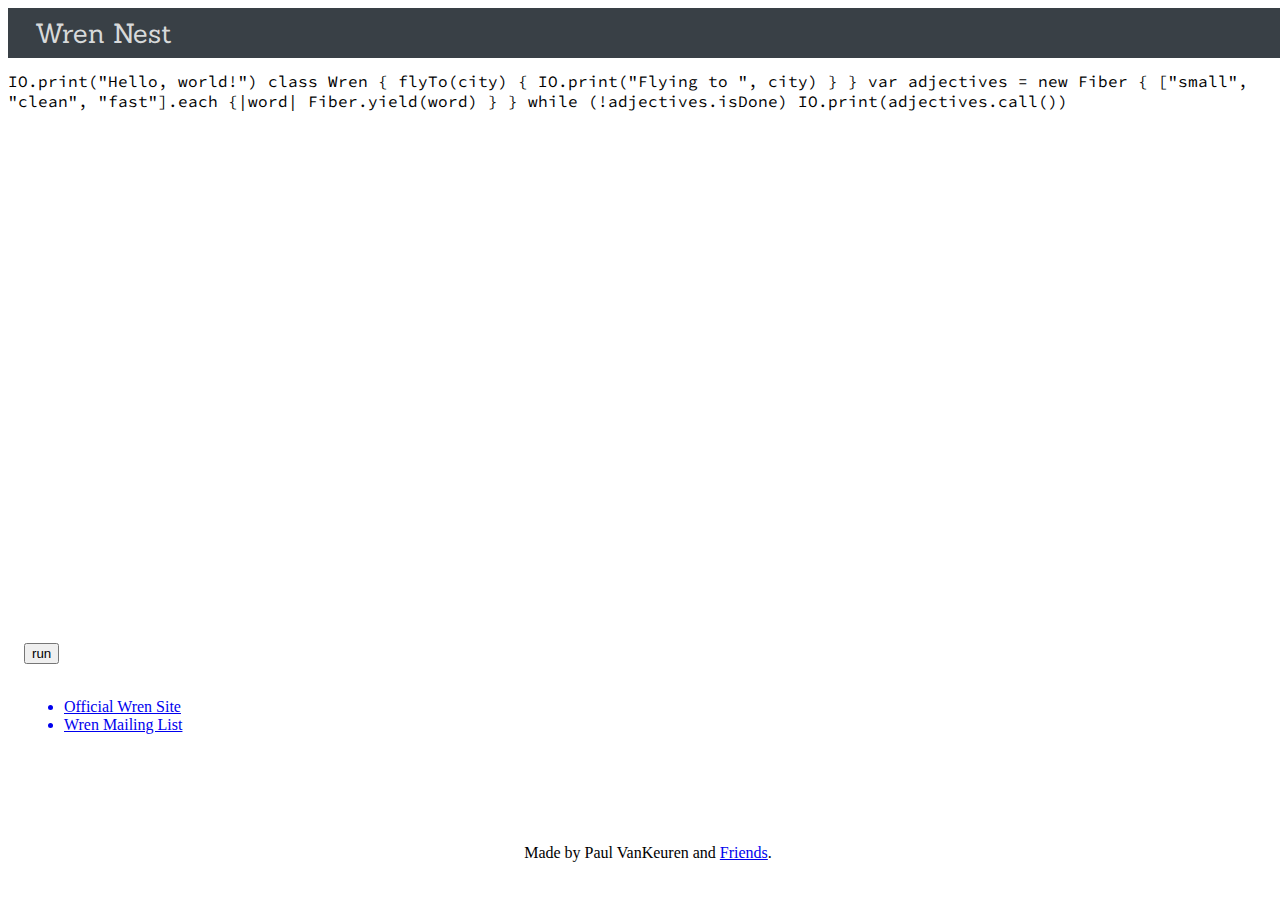
==== index.html @ aca532b4 "added links to important things" ====
<!DOCTYPE html>
<html lang="en">
<head>

  <!-- Basic Page Needs
  –––––––––––––––––––––––––––––––––––––––––––––––––– -->
  <meta charset="utf-8">
  <title>the Wren nest</title>
  <meta name="description" content="a place to run wren code">
  <meta name="author" content="Paul VanKeuren">

  <!-- Mobile Specific Metas
  –––––––––––––––––––––––––––––––––––––––––––––––––– -->
  <meta name="viewport" content="width=device-width, initial-scale=1">

  <!-- FONT
  –––––––––––––––––––––––––––––––––––––––––––––––––– -->
  <link href="//fonts.googleapis.com/css?family=Raleway:400,300,600" rel="stylesheet" type="text/css">
  <link href='http://fonts.googleapis.com/css?family=Sanchez|Source+Code+Pro' rel='stylesheet' type='text/css'>

  <!-- CSS
  –––––––––––––––––––––––––––––––––––––––––––––––––– -->
  <link rel="stylesheet" href="css/normalize.css">
  <link rel="stylesheet" href="css/skeleton.css">
  <link rel="stylesheet" href="css/style.css">


  <!-- Favicon
  –––––––––––––––––––––––––––––––––––––––––––––––––– -->
  <link rel="icon" type="image/png" href="images/favicon.png">

</head>
<body>

  <!-- Primary Page Layout
  –––––––––––––––––––––––––––––––––––––––––––––––––– -->
  <header>
    <div class="container">
      Wren Nest
    </div>
  </header>
  <div class="container">
    <div class="row">

      <div class="nine columns" id="editor-parent">

        <div id="editor">IO.print("Hello, world!")

class Wren {
  flyTo(city) {
    IO.print("Flying to ", city)
  }
}

var adjectives = new Fiber {
  ["small", "clean", "fast"].each {|word| Fiber.yield(word) }
}

while (!adjectives.isDone) IO.print(adjectives.call())</div>

      <div id="console"></div>

      </div>

      <div class="three columns" id="toolbar">
        <button id="run">run</button>
        <br>
        <br>
        <ul>
        <a href="http://munificent.github.io/wren/">
          <li>Official Wren Site</li>
        </a>
        <a href="https://groups.google.com/forum/#!forum/wren-lang">
          <li>Wren Mailing List</li>
        </a>
        <br>
        </ul>
      </div>

    </div>
    <div id="footer" class="row">Made by Paul VanKeuren and <a href="https://github.com/ppvk/wren-nest">Friends</a>.</div>
  </div>


<!-- End Document
  –––––––––––––––––––––––––––––––––––––––––––––––––– -->

  <script src="js/ace.js" type="text/javascript" charset="utf-8"></script>
  <script src="js/wren.js" type="text/javascript" charset="utf-8"></script>
  <script>
      // I'm a dart developer, not a JavaScript developer. :/

      var editor = ace.edit("editor");
      editor.setTheme("ace/theme/katzenmilch");
      editor.getSession().setMode("ace/mode/dart");

      var aceConsole = ace.edit("console");
      aceConsole.setTheme("ace/theme/katzenmilch");
      aceConsole.setReadOnly(true);
      aceConsole.setShowPrintMargin(false);
      aceConsole.setHighlightActiveLine(false);
      aceConsole.renderer.setShowGutter(false);

      var console = {};
      console.log = function(text) {
        aceConsole.setValue( aceConsole.getValue() + '' + text + '\n');
        aceConsole.clearSelection();
      }

      document.querySelector('#run').onclick = function() {
        newVM();
        aceConsole.setValue('');
        interpret("wren-nest", editor.getValue());
        freeVM();
      }
  </script>
</body>
</html>
---- css/style.css ----
body, html {
  height:100vh;
  width:100vw;
  padding:none;
  margin:none;

}

header {
  position:relative;
  height:50px;
  line-height:50px;
  background: rgb(57, 64, 70);
  color: rgb(215, 217,218);
  padding-left:1em;
  font-size: 20pt;
  font-family: "Sanchez",helvetica,arial,sans-serif;
  margin-bottom:0.5em;
}
#footer {
  margin-top:60px;
  text-align: center;
}

#editor-parent {
  display:block;
  position:relative;
}
#editor {
  display:block;
  border-radius: 5px;
  width:100%;
  height:400px;
  font-family: 'Source Code Pro';
  margin-bottom:1em;
  resize:vertical;
}
#console {
  display:block;
  border-radius: 5px;
  height:140px;
  font-family: 'Source Code Pro';
  resize:vertical;
}


#toolbar {
  background: rgb(57,​ 64,​ 70);
  color: rgb(215,​ 217,​ 218);
  padding:1em;
}
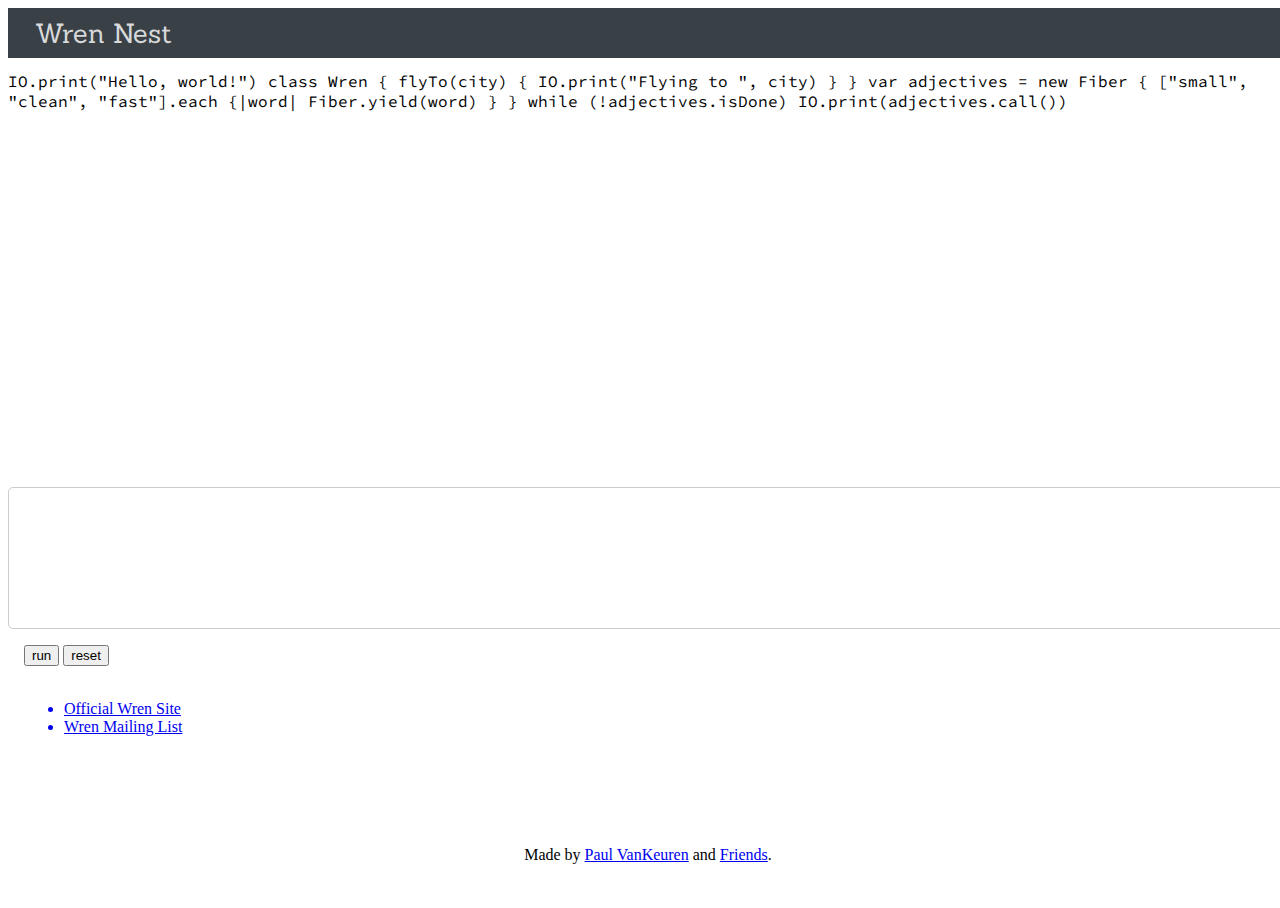
==== commit 0f46fafe: "starting on the gist feature, added a reset button so you can run multiple scripts on a single wren " ====
--- a/index.html
+++ b/index.html
@@ -22,7 +22,7 @@
   –––––––––––––––––––––––––––––––––––––––––––––––––– -->
   <link rel="stylesheet" href="css/normalize.css">
   <link rel="stylesheet" href="css/skeleton.css">
-  <link rel="stylesheet" href="css/style.css">
+  <link rel="stylesheet" href="style.css">
 
 
   <!-- Favicon
@@ -44,6 +44,9 @@
 
       <div class="nine columns" id="editor-parent">
 
+        <label for="url"></label>
+        <input class="u-full-width" placeholder="Gist" id="url" type="email" hidden>
+
         <div id="editor">IO.print("Hello, world!")
 
 class Wren {
@@ -63,9 +66,11 @@
       </div>
 
       <div class="three columns" id="toolbar">
-        <button id="run">run</button>
+        <button class="u-full-width" id="run">run</button>
+        <button class="u-full-width" id="reset">reset</button>
         <br>
         <br>
+
         <ul>
         <a href="http://munificent.github.io/wren/">
           <li>Official Wren Site</li>
@@ -75,44 +80,20 @@
         </a>
         <br>
         </ul>
+
       </div>
 
     </div>
-    <div id="footer" class="row">Made by Paul VanKeuren and <a href="https://github.com/ppvk/wren-nest">Friends</a>.</div>
+    <div id="footer" class="row">Made by <a href="http://ppvk.github.io/">Paul VanKeuren</a> and <a href="https://github.com/ppvk/wren-nest">Friends</a>.</div>
   </div>
 
+<!-- Scripts
+  –––––––––––––––––––––––––––––––––––––––––––––––––– -->
+  <script src="js/wren.js" type="text/javascript" charset="utf-8"></script>
+  <script src="js/ace.js" type="text/javascript" charset="utf-8" async></script>
+  <script src="main.js" type="text/javascript" charset="utf-8" async></script>
 
 <!-- End Document
-  –––––––––––––––––––––––––––––––––––––––––––––––––– -->
-
-  <script src="js/ace.js" type="text/javascript" charset="utf-8"></script>
-  <script src="js/wren.js" type="text/javascript" charset="utf-8"></script>
-  <script>
-      // I'm a dart developer, not a JavaScript developer. :/
-
-      var editor = ace.edit("editor");
-      editor.setTheme("ace/theme/katzenmilch");
-      editor.getSession().setMode("ace/mode/dart");
-
-      var aceConsole = ace.edit("console");
-      aceConsole.setTheme("ace/theme/katzenmilch");
-      aceConsole.setReadOnly(true);
-      aceConsole.setShowPrintMargin(false);
-      aceConsole.setHighlightActiveLine(false);
-      aceConsole.renderer.setShowGutter(false);
-
-      var console = {};
-      console.log = function(text) {
-        aceConsole.setValue( aceConsole.getValue() + '' + text + '\n');
-        aceConsole.clearSelection();
-      }
-
-      document.querySelector('#run').onclick = function() {
-        newVM();
-        aceConsole.setValue('');
-        interpret("wren-nest", editor.getValue());
-        freeVM();
-      }
-  </script>
+    –––––––––––––––––––––––––––––––––––––––––––––––––– -->
 </body>
 </html>
--- a/style.css
+++ b/style.css
@@ -0,0 +1,52 @@
+body, html {
+  height:100vh;
+  width:100vw;
+  padding:none;
+  margin:none;
+
+}
+
+header {
+  position:relative;
+  height:50px;
+  line-height:50px;
+  background: rgb(57, 64, 70);
+  color: rgb(215, 217,218);
+  padding-left:1em;
+  font-size: 20pt;
+  font-family: "Sanchez",helvetica,arial,sans-serif;
+  margin-bottom:0.5em;
+}
+#footer {
+  margin-top:60px;
+  text-align: center;
+}
+
+#editor-parent {
+  display:block;
+  position:relative;
+}
+#editor {
+  display:block;
+  border-radius: 5px;
+  width:100%;
+  height:400px;
+  font-family: 'Source Code Pro';
+  margin-bottom:1em;
+  resize:vertical;
+}
+#console {
+  display:block;
+  border-radius: 5px;
+  height:140px;
+  font-family: 'Source Code Pro';
+  resize:vertical;
+  border:solid 1px rgba(0,0,0,0.2);
+}
+
+
+#toolbar {
+  background: rgb(57,​ 64,​ 70);
+  color: rgb(215,​ 217,​ 218);
+  padding:1em;
+}
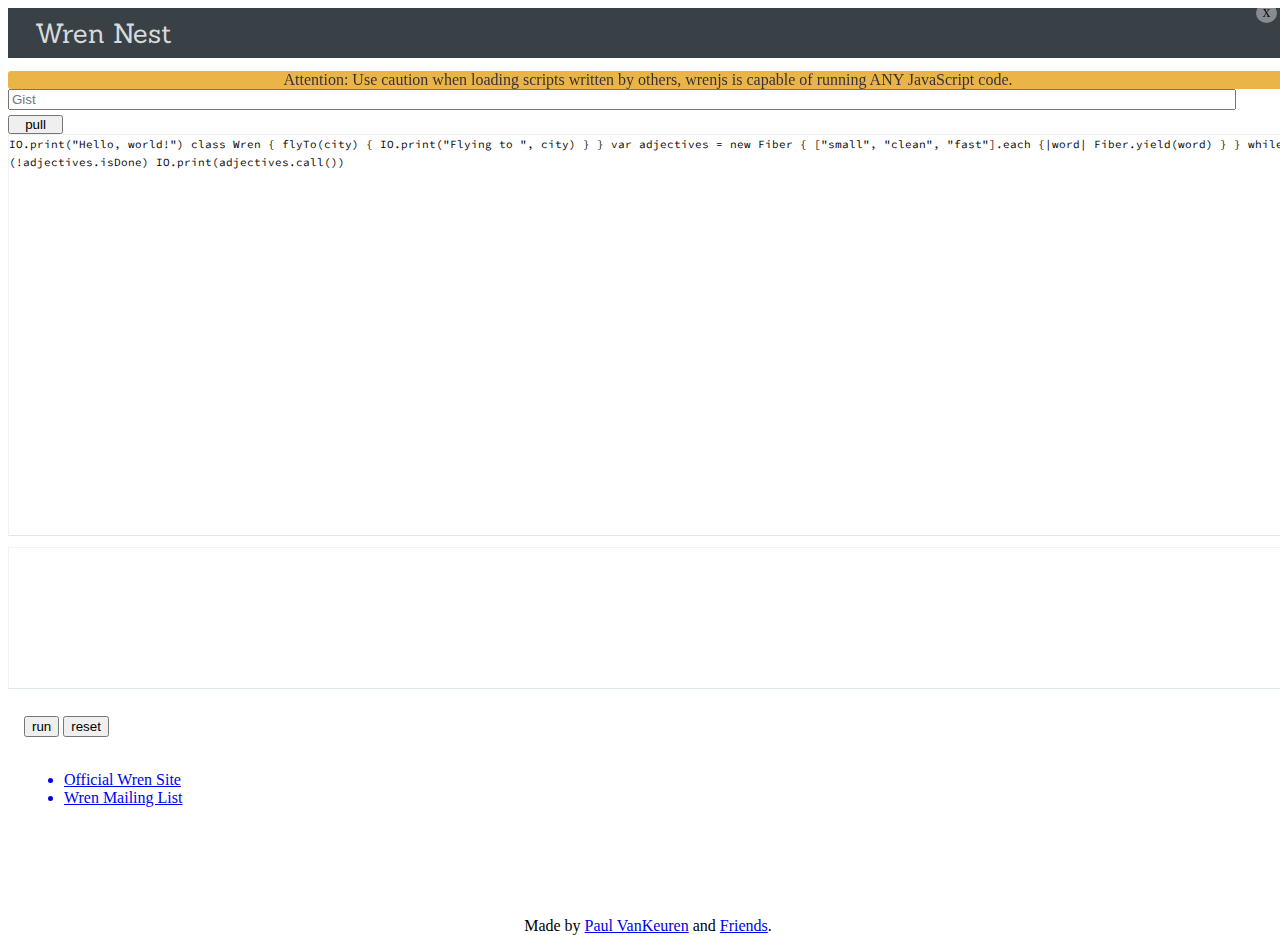
==== commit f61794f1: "Gist imports now work for the most part, added a warning about rogue javascripte, Custom ace.js them" ====
--- a/index.html
+++ b/index.html
@@ -16,7 +16,7 @@
   <!-- FONT
   –––––––––––––––––––––––––––––––––––––––––––––––––– -->
   <link href="//fonts.googleapis.com/css?family=Raleway:400,300,600" rel="stylesheet" type="text/css">
-  <link href='http://fonts.googleapis.com/css?family=Sanchez|Source+Code+Pro' rel='stylesheet' type='text/css'>
+  <link href='https://fonts.googleapis.com/css?family=Sanchez|Source+Code+Pro' rel='stylesheet' type='text/css'>
 
   <!-- CSS
   –––––––––––––––––––––––––––––––––––––––––––––––––– -->
@@ -40,12 +40,17 @@
     </div>
   </header>
   <div class="container">
+    <div id="warning" class="u-full-width">
+      Attention: Use caution when loading scripts written by others, wrenjs is capable of running ANY JavaScript code.
+      <div class="close-button">x</div>
+    </div>
+
     <div class="row">
-
-      <div class="nine columns" id="editor-parent">
+        <div class="nine columns" id="editor-parent">
 
         <label for="url"></label>
-        <input class="u-full-width" placeholder="Gist" id="url" type="email" hidden>
+        <input class="u-full-width" placeholder="Gist" id="url" type="text">
+        <button id="pull-gist">pull</button>
 
         <div id="editor">IO.print("Hello, world!")
 
@@ -66,8 +71,8 @@
       </div>
 
       <div class="three columns" id="toolbar">
-        <button class="u-full-width" id="run">run</button>
-        <button class="u-full-width" id="reset">reset</button>
+        <button title="Run on the current VM" class="u-full-width" id="run">run</button>
+        <button title="Reset the VM" class="u-full-width" id="reset">reset</button>
         <br>
         <br>
 
@@ -90,7 +95,7 @@
 <!-- Scripts
   –––––––––––––––––––––––––––––––––––––––––––––––––– -->
   <script src="js/wren.js" type="text/javascript" charset="utf-8"></script>
-  <script src="js/ace.js" type="text/javascript" charset="utf-8" async></script>
+  <script src="js/ace.js" type="text/javascript" charset="utf-8"></script>
   <script src="main.js" type="text/javascript" charset="utf-8" async></script>
 
 <!-- End Document
--- a/style.css
+++ b/style.css
@@ -3,7 +3,6 @@
   width:100vw;
   padding:none;
   margin:none;
-
 }
 
 header {
@@ -22,26 +21,69 @@
   text-align: center;
 }
 
+#warning {
+  text-align:center;
+  background:#e6a21a;
+  border-radius:3px;
+  opacity:0.8;
+}
+.close-button {
+  display: inline-block;
+  height:1.25em;
+  background:rgba(255,255,255,0.5);
+  text-align:center;
+  border-radius:50%;
+  width:1.3em;
+  margin:0.2em;
+  line-height:1.1em;
+  position: absolute;
+  right:0;
+  top:0;
+  cursor:pointer;
+}
+
+#url {
+  width:calc(100% - 60px);
+}
+#pull-gist {
+  width:55px;
+  padding: 0;
+  margin-top:5px;
+}
+
 #editor-parent {
   display:block;
   position:relative;
 }
 #editor {
   display:block;
-  border-radius: 5px;
   width:100%;
   height:400px;
   font-family: 'Source Code Pro';
   margin-bottom:1em;
   resize:vertical;
+  line-height: 18px;
+  font-size: 11px;
+  font-weight: 400;
+  border-color: #f0f3f5 #f0f3f5 #e0e7eb;
+  border-image: none;
+  border-style: solid;
+  border-width: 1px;
 }
+
 #console {
   display:block;
-  border-radius: 5px;
   height:140px;
   font-family: 'Source Code Pro';
+  margin-bottom:1em;
   resize:vertical;
-  border:solid 1px rgba(0,0,0,0.2);
+  line-height: 18px;
+  font-size: 11px;
+  font-weight: 400;
+  border-color: #f0f3f5 #f0f3f5 #e0e7eb;
+  border-image: none;
+  border-style: solid;
+  border-width: 1px;
 }
 
 
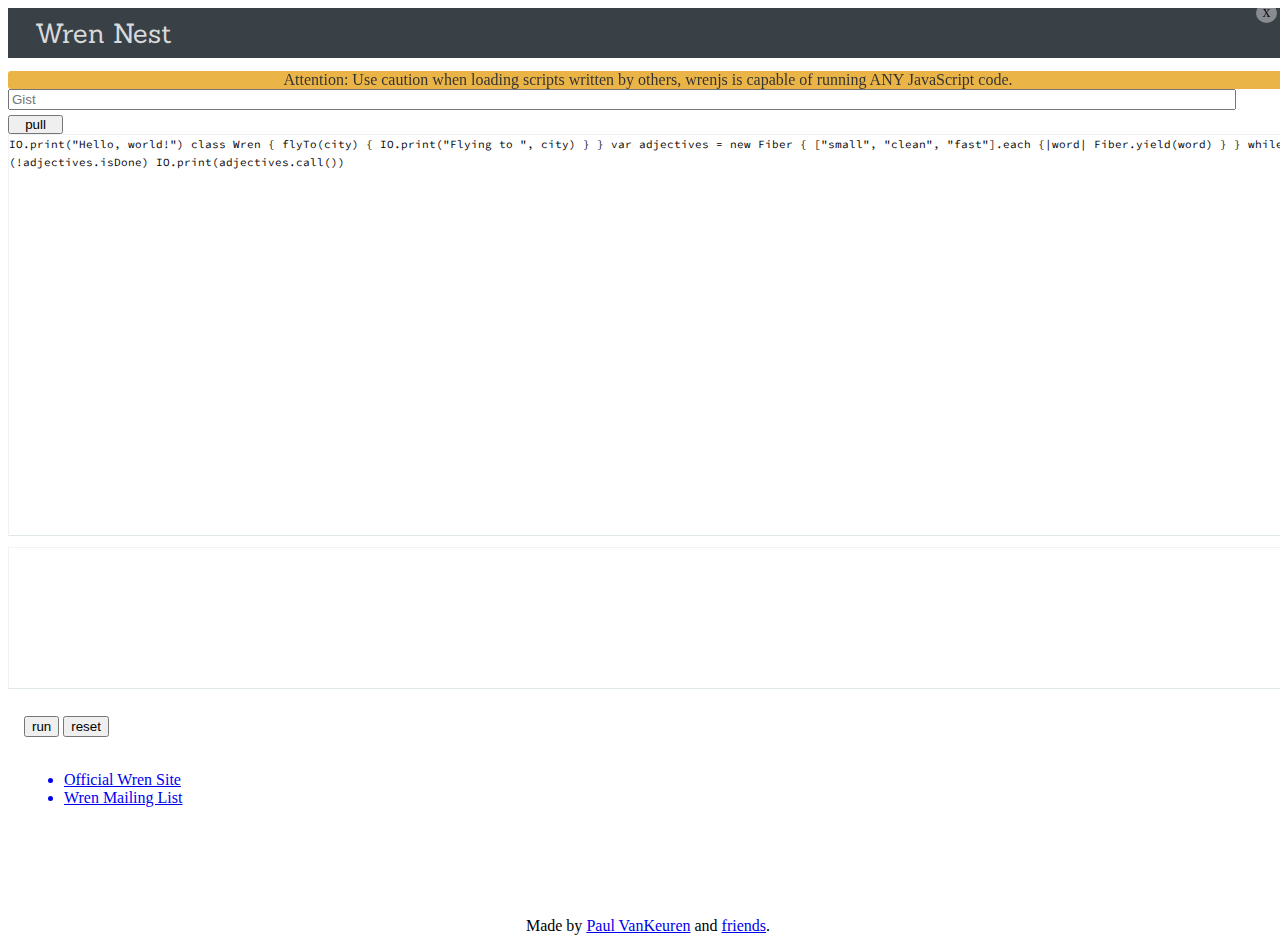
==== commit 3fd6eb91: "2015-07-15T16:59:40.398" ====
--- a/index.html
+++ b/index.html
@@ -89,14 +89,34 @@
       </div>
 
     </div>
-    <div id="footer" class="row">Made by <a href="http://ppvk.github.io/">Paul VanKeuren</a> and <a href="https://github.com/ppvk/wren-nest">Friends</a>.</div>
+    <div id="footer" class="row">Made by <a href="http://ppvk.github.io/">Paul VanKeuren</a> and <a href="https://github.com/ppvk/wren-nest">friends</a>.</div>
   </div>
 
-<!-- Scripts
+<!-- JavaScript
   –––––––––––––––––––––––––––––––––––––––––––––––––– -->
   <script src="js/wren.js" type="text/javascript" charset="utf-8"></script>
   <script src="js/ace.js" type="text/javascript" charset="utf-8"></script>
-  <script src="main.js" type="text/javascript" charset="utf-8" async></script>
+  <script src="packages/transmit/transmit.js" type="text/javascript" charset="utf-8"></script>
+
+  <script>
+    // allows us to send all 'console.log' strings to dart.
+    var console = {};
+    console.log = function(text) {
+      transmit('console', text);
+    }
+
+    // allows us to import modules
+    var module = {}
+    function setModule(key, value) {
+      module[key] = value;
+    }
+  </script>
+
+<!-- Dartlang
+    –––––––––––––––––––––––––––––––––––––––––––––––––– -->
+  <script type="application/dart" src="main.dart"></script>
+  <script type="text/javascript" src="packages/browser/dart.js"></script>
+
 
 <!-- End Document
     –––––––––––––––––––––––––––––––––––––––––––––––––– -->
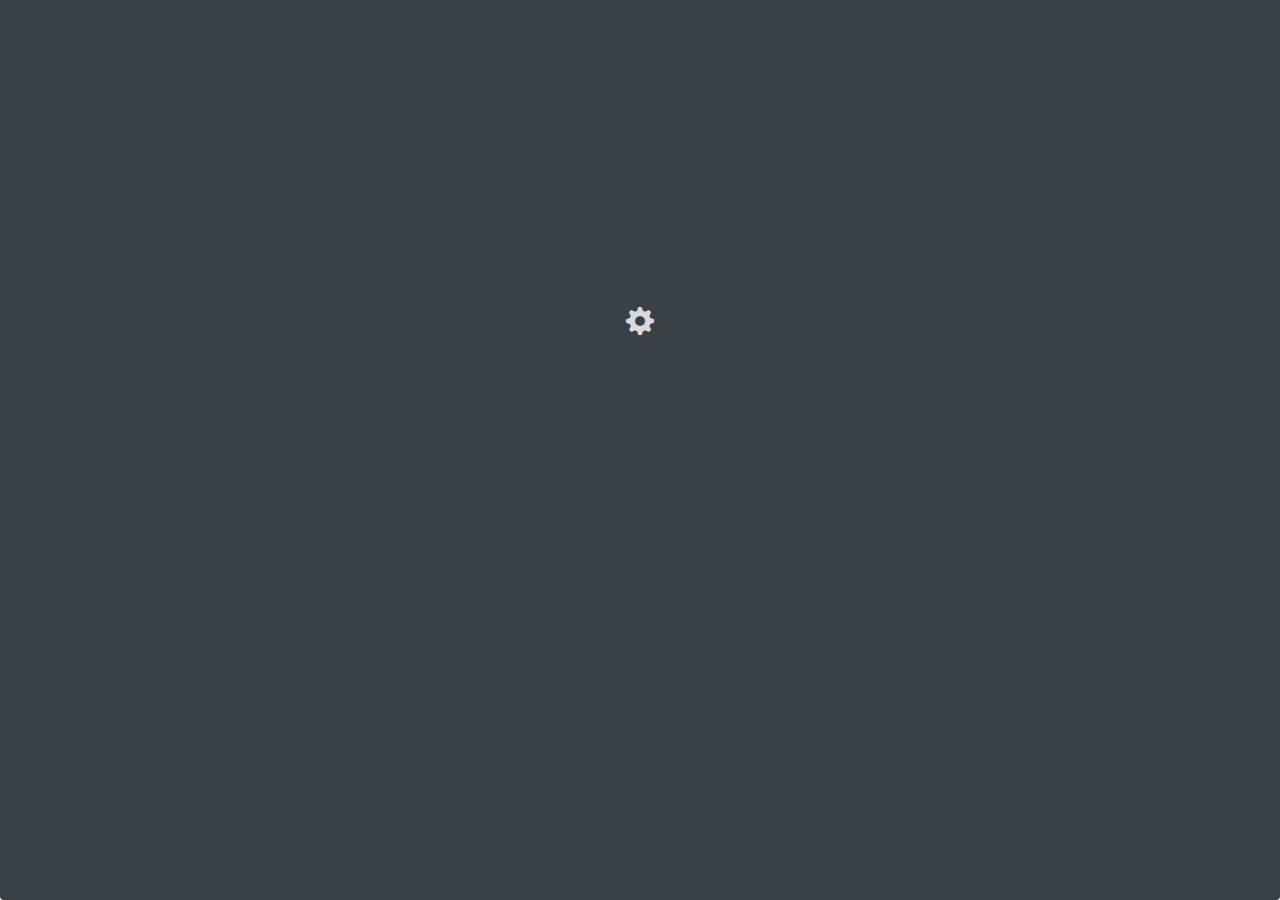
==== commit ead2d121: "2015-07-21T16:33:44.164" ====
--- a/index.html
+++ b/index.html
@@ -5,7 +5,7 @@
   <!-- Basic Page Needs
   –––––––––––––––––––––––––––––––––––––––––––––––––– -->
   <meta charset="utf-8">
-  <title>the Wren nest</title>
+  <title>the wren nest</title>
   <meta name="description" content="a place to run wren code">
   <meta name="author" content="Paul VanKeuren">
 
@@ -15,8 +15,8 @@
 
   <!-- FONT
   –––––––––––––––––––––––––––––––––––––––––––––––––– -->
-  <link href="//fonts.googleapis.com/css?family=Raleway:400,300,600" rel="stylesheet" type="text/css">
-  <link href='https://fonts.googleapis.com/css?family=Sanchez|Source+Code+Pro' rel='stylesheet' type='text/css'>
+  <link href='https://fonts.googleapis.com/css?family=Lato|Source+Code+Pro|Sanchez' rel='stylesheet' type='text/css'>
+  <link rel="stylesheet" href="css/octicons/octicons.css">
 
   <!-- CSS
   –––––––––––––––––––––––––––––––––––––––––––––––––– -->
@@ -36,21 +36,35 @@
   –––––––––––––––––––––––––––––––––––––––––––––––––– -->
   <header>
     <div class="container">
-      Wren Nest
+      wren's nest
+
+      <a href="http://munificent.github.io/wren/" class="u-pull-right">
+        Official Wren Site
+      </a>
+      <a href="https://groups.google.com/forum/#!forum/wren-lang" class="u-pull-right">
+        Wren Mailing List
+      </a>
     </div>
   </header>
   <div class="container">
     <div id="warning" class="u-full-width">
-      Attention: Use caution when loading scripts written by others, wrenjs is capable of running ANY JavaScript code.
-      <div class="close-button">x</div>
+      Use caution when loading scripts written by others, wrenjs is capable of running ANY JavaScript code.
     </div>
 
     <div class="row">
-        <div class="nine columns" id="editor-parent">
-
+      <div class="twelve columns">
         <label for="url"></label>
         <input class="u-full-width" placeholder="Gist" id="url" type="text">
         <button id="pull-gist">pull</button>
+      </div>
+
+      <div class="eleven columns" id="editor-parent">
+        <div class="u-full-width" id="tab-holder">
+          <div class="tab" id="tab-main">
+            <span class="octicon octicon-repo"></span> main
+          </div>
+        </div>
+
 
         <div id="editor">IO.print("Hello, world!")
 
@@ -60,37 +74,33 @@
   }
 }
 
-var adjectives = new Fiber {
+var adjectives = Fiber.new {
   ["small", "clean", "fast"].each {|word| Fiber.yield(word) }
 }
 
 while (!adjectives.isDone) IO.print(adjectives.call())</div>
-
-      <div id="console"></div>
-
+        <div id="console"></div>
       </div>
 
-      <div class="three columns" id="toolbar">
-        <button title="Run on the current VM" class="u-full-width" id="run">run</button>
-        <button title="Reset the VM" class="u-full-width" id="reset">reset</button>
-        <br>
-        <br>
+      <div class="one column" id="toolbar">
+        <button title="Run on the current VM" class="u-full-width" id="run">
+          run
+        </button>
+        <button title="Reset the VM" class="u-full-width" id="reset">
+          reset
+        </button>
 
-        <ul>
-        <a href="http://munificent.github.io/wren/">
-          <li>Official Wren Site</li>
-        </a>
-        <a href="https://groups.google.com/forum/#!forum/wren-lang">
-          <li>Wren Mailing List</li>
-        </a>
-        <br>
-        </ul>
-
+        <button title="Create a permalink" class="u-full-width" id="share" hidden>
+          share
+        </button>
       </div>
 
+      <div id="editor-splash">
+        <span class="mega-octicon octicon-gear spin"></span>
+      </div>
     </div>
-    <div id="footer" class="row">Made by <a href="http://ppvk.github.io/">Paul VanKeuren</a> and <a href="https://github.com/ppvk/wren-nest">friends</a>.</div>
   </div>
+  <div id="footer" class="row">Made by <a href="http://ppvk.github.io/">Paul VanKeuren</a> and <a href="https://github.com/ppvk/wren-nest">friends</a>.</div>
 
 <!-- JavaScript
   –––––––––––––––––––––––––––––––––––––––––––––––––– -->
@@ -103,10 +113,10 @@
     var console = {};
     console.log = function(text) {
       transmit('console', text);
-    }
+    };
 
     // allows us to import modules
-    var module = {}
+    var module = {};
     function setModule(key, value) {
       module[key] = value;
     }
--- a/css/octicons/octicons.css
+++ b/css/octicons/octicons.css
@@ -0,0 +1,236 @@
+@font-face {
+  font-family: 'octicons';
+  src: url('octicons.eot?#iefix') format('embedded-opentype'),
+       url('octicons.woff') format('woff'),
+       url('octicons.ttf') format('truetype'),
+       url('octicons.svg#octicons') format('svg');
+  font-weight: normal;
+  font-style: normal;
+}
+
+/*
+
+.octicon is optimized for 16px.
+.mega-octicon is optimized for 32px but can be used larger.
+
+*/
+.octicon, .mega-octicon {
+  font: normal normal normal 16px/1 octicons;
+  display: inline-block;
+  text-decoration: none;
+  text-rendering: auto;
+  -webkit-font-smoothing: antialiased;
+  -moz-osx-font-smoothing: grayscale;
+  -webkit-user-select: none;
+  -moz-user-select: none;
+  -ms-user-select: none;
+  user-select: none;
+}
+.mega-octicon { font-size: 32px; }
+
+.octicon-alert:before { content: '\f02d'} /*  */
+.octicon-alignment-align:before { content: '\f08a'} /*  */
+.octicon-alignment-aligned-to:before { content: '\f08e'} /*  */
+.octicon-alignment-unalign:before { content: '\f08b'} /*  */
+.octicon-arrow-down:before { content: '\f03f'} /*  */
+.octicon-arrow-left:before { content: '\f040'} /*  */
+.octicon-arrow-right:before { content: '\f03e'} /*  */
+.octicon-arrow-small-down:before { content: '\f0a0'} /*  */
+.octicon-arrow-small-left:before { content: '\f0a1'} /*  */
+.octicon-arrow-small-right:before { content: '\f071'} /*  */
+.octicon-arrow-small-up:before { content: '\f09f'} /*  */
+.octicon-arrow-up:before { content: '\f03d'} /*  */
+.octicon-beer:before { content: '\f069'} /*  */
+.octicon-book:before { content: '\f007'} /*  */
+.octicon-bookmark:before { content: '\f07b'} /*  */
+.octicon-briefcase:before { content: '\f0d3'} /*  */
+.octicon-broadcast:before { content: '\f048'} /*  */
+.octicon-browser:before { content: '\f0c5'} /*  */
+.octicon-bug:before { content: '\f091'} /*  */
+.octicon-calendar:before { content: '\f068'} /*  */
+.octicon-check:before { content: '\f03a'} /*  */
+.octicon-checklist:before { content: '\f076'} /*  */
+.octicon-chevron-down:before { content: '\f0a3'} /*  */
+.octicon-chevron-left:before { content: '\f0a4'} /*  */
+.octicon-chevron-right:before { content: '\f078'} /*  */
+.octicon-chevron-up:before { content: '\f0a2'} /*  */
+.octicon-circle-slash:before { content: '\f084'} /*  */
+.octicon-circuit-board:before { content: '\f0d6'} /*  */
+.octicon-clippy:before { content: '\f035'} /*  */
+.octicon-clock:before { content: '\f046'} /*  */
+.octicon-cloud-download:before { content: '\f00b'} /*  */
+.octicon-cloud-upload:before { content: '\f00c'} /*  */
+.octicon-code:before { content: '\f05f'} /*  */
+.octicon-color-mode:before { content: '\f065'} /*  */
+.octicon-comment-add:before,
+.octicon-comment:before { content: '\f02b'} /*  */
+.octicon-comment-discussion:before { content: '\f04f'} /*  */
+.octicon-credit-card:before { content: '\f045'} /*  */
+.octicon-dash:before { content: '\f0ca'} /*  */
+.octicon-dashboard:before { content: '\f07d'} /*  */
+.octicon-database:before { content: '\f096'} /*  */
+.octicon-device-camera:before { content: '\f056'} /*  */
+.octicon-device-camera-video:before { content: '\f057'} /*  */
+.octicon-device-desktop:before { content: '\f27c'} /*  */
+.octicon-device-mobile:before { content: '\f038'} /*  */
+.octicon-diff:before { content: '\f04d'} /*  */
+.octicon-diff-added:before { content: '\f06b'} /*  */
+.octicon-diff-ignored:before { content: '\f099'} /*  */
+.octicon-diff-modified:before { content: '\f06d'} /*  */
+.octicon-diff-removed:before { content: '\f06c'} /*  */
+.octicon-diff-renamed:before { content: '\f06e'} /*  */
+.octicon-ellipsis:before { content: '\f09a'} /*  */
+.octicon-eye-unwatch:before,
+.octicon-eye-watch:before,
+.octicon-eye:before { content: '\f04e'} /*  */
+.octicon-file-binary:before { content: '\f094'} /*  */
+.octicon-file-code:before { content: '\f010'} /*  */
+.octicon-file-directory:before { content: '\f016'} /*  */
+.octicon-file-media:before { content: '\f012'} /*  */
+.octicon-file-pdf:before { content: '\f014'} /*  */
+.octicon-file-submodule:before { content: '\f017'} /*  */
+.octicon-file-symlink-directory:before { content: '\f0b1'} /*  */
+.octicon-file-symlink-file:before { content: '\f0b0'} /*  */
+.octicon-file-text:before { content: '\f011'} /*  */
+.octicon-file-zip:before { content: '\f013'} /*  */
+.octicon-flame:before { content: '\f0d2'} /*  */
+.octicon-fold:before { content: '\f0cc'} /*  */
+.octicon-gear:before { content: '\f02f'} /*  */
+.octicon-gift:before { content: '\f042'} /*  */
+.octicon-gist:before { content: '\f00e'} /*  */
+.octicon-gist-secret:before { content: '\f08c'} /*  */
+.octicon-git-branch-create:before,
+.octicon-git-branch-delete:before,
+.octicon-git-branch:before { content: '\f020'} /*  */
+.octicon-git-commit:before { content: '\f01f'} /*  */
+.octicon-git-compare:before { content: '\f0ac'} /*  */
+.octicon-git-merge:before { content: '\f023'} /*  */
+.octicon-git-pull-request-abandoned:before,
+.octicon-git-pull-request:before { content: '\f009'} /*  */
+.octicon-globe:before { content: '\f0b6'} /*  */
+.octicon-graph:before { content: '\f043'} /*  */
+.octicon-heart:before { content: '\2665'} /* ♥ */
+.octicon-history:before { content: '\f07e'} /*  */
+.octicon-home:before { content: '\f08d'} /*  */
+.octicon-horizontal-rule:before { content: '\f070'} /*  */
+.octicon-hourglass:before { content: '\f09e'} /*  */
+.octicon-hubot:before { content: '\f09d'} /*  */
+.octicon-inbox:before { content: '\f0cf'} /*  */
+.octicon-info:before { content: '\f059'} /*  */
+.octicon-issue-closed:before { content: '\f028'} /*  */
+.octicon-issue-opened:before { content: '\f026'} /*  */
+.octicon-issue-reopened:before { content: '\f027'} /*  */
+.octicon-jersey:before { content: '\f019'} /*  */
+.octicon-jump-down:before { content: '\f072'} /*  */
+.octicon-jump-left:before { content: '\f0a5'} /*  */
+.octicon-jump-right:before { content: '\f0a6'} /*  */
+.octicon-jump-up:before { content: '\f073'} /*  */
+.octicon-key:before { content: '\f049'} /*  */
+.octicon-keyboard:before { content: '\f00d'} /*  */
+.octicon-law:before { content: '\f0d8'} /*  */
+.octicon-light-bulb:before { content: '\f000'} /*  */
+.octicon-link:before { content: '\f05c'} /*  */
+.octicon-link-external:before { content: '\f07f'} /*  */
+.octicon-list-ordered:before { content: '\f062'} /*  */
+.octicon-list-unordered:before { content: '\f061'} /*  */
+.octicon-location:before { content: '\f060'} /*  */
+.octicon-gist-private:before,
+.octicon-mirror-private:before,
+.octicon-git-fork-private:before,
+.octicon-lock:before { content: '\f06a'} /*  */
+.octicon-logo-github:before { content: '\f092'} /*  */
+.octicon-mail:before { content: '\f03b'} /*  */
+.octicon-mail-read:before { content: '\f03c'} /*  */
+.octicon-mail-reply:before { content: '\f051'} /*  */
+.octicon-mark-github:before { content: '\f00a'} /*  */
+.octicon-markdown:before { content: '\f0c9'} /*  */
+.octicon-megaphone:before { content: '\f077'} /*  */
+.octicon-mention:before { content: '\f0be'} /*  */
+.octicon-microscope:before { content: '\f089'} /*  */
+.octicon-milestone:before { content: '\f075'} /*  */
+.octicon-mirror-public:before,
+.octicon-mirror:before { content: '\f024'} /*  */
+.octicon-mortar-board:before { content: '\f0d7'} /*  */
+.octicon-move-down:before { content: '\f0a8'} /*  */
+.octicon-move-left:before { content: '\f074'} /*  */
+.octicon-move-right:before { content: '\f0a9'} /*  */
+.octicon-move-up:before { content: '\f0a7'} /*  */
+.octicon-mute:before { content: '\f080'} /*  */
+.octicon-no-newline:before { content: '\f09c'} /*  */
+.octicon-octoface:before { content: '\f008'} /*  */
+.octicon-organization:before { content: '\f037'} /*  */
+.octicon-package:before { content: '\f0c4'} /*  */
+.octicon-paintcan:before { content: '\f0d1'} /*  */
+.octicon-pencil:before { content: '\f058'} /*  */
+.octicon-person-add:before,
+.octicon-person-follow:before,
+.octicon-person:before { content: '\f018'} /*  */
+.octicon-pin:before { content: '\f041'} /*  */
+.octicon-playback-fast-forward:before { content: '\f0bd'} /*  */
+.octicon-playback-pause:before { content: '\f0bb'} /*  */
+.octicon-playback-play:before { content: '\f0bf'} /*  */
+.octicon-playback-rewind:before { content: '\f0bc'} /*  */
+.octicon-plug:before { content: '\f0d4'} /*  */
+.octicon-repo-create:before,
+.octicon-gist-new:before,
+.octicon-file-directory-create:before,
+.octicon-file-add:before,
+.octicon-plus:before { content: '\f05d'} /*  */
+.octicon-podium:before { content: '\f0af'} /*  */
+.octicon-primitive-dot:before { content: '\f052'} /*  */
+.octicon-primitive-square:before { content: '\f053'} /*  */
+.octicon-pulse:before { content: '\f085'} /*  */
+.octicon-puzzle:before { content: '\f0c0'} /*  */
+.octicon-question:before { content: '\f02c'} /*  */
+.octicon-quote:before { content: '\f063'} /*  */
+.octicon-radio-tower:before { content: '\f030'} /*  */
+.octicon-repo-delete:before,
+.octicon-repo:before { content: '\f001'} /*  */
+.octicon-repo-clone:before { content: '\f04c'} /*  */
+.octicon-repo-force-push:before { content: '\f04a'} /*  */
+.octicon-gist-fork:before,
+.octicon-repo-forked:before { content: '\f002'} /*  */
+.octicon-repo-pull:before { content: '\f006'} /*  */
+.octicon-repo-push:before { content: '\f005'} /*  */
+.octicon-rocket:before { content: '\f033'} /*  */
+.octicon-rss:before { content: '\f034'} /*  */
+.octicon-ruby:before { content: '\f047'} /*  */
+.octicon-screen-full:before { content: '\f066'} /*  */
+.octicon-screen-normal:before { content: '\f067'} /*  */
+.octicon-search-save:before,
+.octicon-search:before { content: '\f02e'} /*  */
+.octicon-server:before { content: '\f097'} /*  */
+.octicon-settings:before { content: '\f07c'} /*  */
+.octicon-log-in:before,
+.octicon-sign-in:before { content: '\f036'} /*  */
+.octicon-log-out:before,
+.octicon-sign-out:before { content: '\f032'} /*  */
+.octicon-split:before { content: '\f0c6'} /*  */
+.octicon-squirrel:before { content: '\f0b2'} /*  */
+.octicon-star-add:before,
+.octicon-star-delete:before,
+.octicon-star:before { content: '\f02a'} /*  */
+.octicon-steps:before { content: '\f0c7'} /*  */
+.octicon-stop:before { content: '\f08f'} /*  */
+.octicon-repo-sync:before,
+.octicon-sync:before { content: '\f087'} /*  */
+.octicon-tag-remove:before,
+.octicon-tag-add:before,
+.octicon-tag:before { content: '\f015'} /*  */
+.octicon-telescope:before { content: '\f088'} /*  */
+.octicon-terminal:before { content: '\f0c8'} /*  */
+.octicon-three-bars:before { content: '\f05e'} /*  */
+.octicon-thumbsdown:before { content: '\f0db'} /*  */
+.octicon-thumbsup:before { content: '\f0da'} /*  */
+.octicon-tools:before { content: '\f031'} /*  */
+.octicon-trashcan:before { content: '\f0d0'} /*  */
+.octicon-triangle-down:before { content: '\f05b'} /*  */
+.octicon-triangle-left:before { content: '\f044'} /*  */
+.octicon-triangle-right:before { content: '\f05a'} /*  */
+.octicon-triangle-up:before { content: '\f0aa'} /*  */
+.octicon-unfold:before { content: '\f039'} /*  */
+.octicon-unmute:before { content: '\f0ba'} /*  */
+.octicon-versions:before { content: '\f064'} /*  */
+.octicon-remove-close:before,
+.octicon-x:before { content: '\f081'} /*  */
+.octicon-zap:before { content: '\26A1'} /* ⚡ */
--- a/style.css
+++ b/style.css
@@ -1,24 +1,39 @@
 body, html {
   height:100vh;
   width:100vw;
-  padding:none;
-  margin:none;
+  padding:0;
+  margin:0;
+  font-family: "Lato", helvetica,arial,sans-serif;
 }
 
 header {
   position:relative;
   height:50px;
-  line-height:50px;
+  line-height:45px;
   background: rgb(57, 64, 70);
   color: rgb(215, 217,218);
   padding-left:1em;
   font-size: 20pt;
   font-family: "Sanchez",helvetica,arial,sans-serif;
   margin-bottom:0.5em;
+  text-shadow: rgb(20, 26, 31) 0 1px 1px;
 }
+header a {
+  margin:0 0.5em;
+  padding: 0;
+  font: 500 12px "Lato", helvetica, arial, sans-serif;
+  text-transform: uppercase;
+  letter-spacing: 1px;
+  color: #9ca0a3;
+  line-height: 50px;
+}
+
 #footer {
-  margin-top:60px;
   text-align: center;
+  opacity:0.8;
+}
+#footer:hover {
+  opacity:1;
 }
 
 #warning {
@@ -26,41 +41,34 @@
   background:#e6a21a;
   border-radius:3px;
   opacity:0.8;
-}
-.close-button {
-  display: inline-block;
-  height:1.25em;
-  background:rgba(255,255,255,0.5);
-  text-align:center;
-  border-radius:50%;
-  width:1.3em;
-  margin:0.2em;
-  line-height:1.1em;
-  position: absolute;
-  right:0;
-  top:0;
-  cursor:pointer;
+  font-size:14px;
 }
 
 #url {
   width:calc(100% - 60px);
+  margin-bottom:-1.5em;
 }
+
 #pull-gist {
   width:55px;
-  padding: 0;
-  margin-top:5px;
+  padding: 1px;
 }
 
 #editor-parent {
   display:block;
   position:relative;
+  margin:0;
+  padding:1px 4px 2px 2px;
+  border-radius:0.25em;
+  overflow:hidden;
+  background: rgba(33, 94, 133, 0.3);
 }
 #editor {
   display:block;
   width:100%;
   height:400px;
-  font-family: 'Source Code Pro';
-  margin-bottom:1em;
+  font-family: 'Source Code Pro', monospace;
+  margin-bottom:2px;
   resize:vertical;
   line-height: 18px;
   font-size: 11px;
@@ -71,11 +79,26 @@
   border-width: 1px;
 }
 
+#editor-splash {
+  border-radius:0.25em;
+  position:absolute;
+  top:0;
+  bottom:0;
+  left:0;
+  right:0;
+  background: rgb(57, 64, 70);
+  color: rgb(215, 217,218);
+  z-index: 99;
+  line-height: 650px;
+  text-align:center;
+  transition:opacity 1s;
+}
+
 #console {
   display:block;
   height:140px;
-  font-family: 'Source Code Pro';
-  margin-bottom:1em;
+  width:100%;
+  font-family: 'Source Code Pro', monospace;
   resize:vertical;
   line-height: 18px;
   font-size: 11px;
@@ -86,9 +109,75 @@
   border-width: 1px;
 }
 
+#toolbar {
+  padding:0;
+  padding-top: 1em;
+  margin:0.5em;
+}
+#toolbar button {
+  width:55px;
+  padding: 1px;
+}
 
-#toolbar {
-  background: rgb(57,​ 64,​ 70);
-  color: rgb(215,​ 217,​ 218);
-  padding:1em;
+.tab {
+  display:inline-block;
+  font-family: 'Source Code Pro', monospace;
+  font-size: 11px;
+  font-weight: 400;
+  border-color: #f0f3f5 #f0f3f5 #e0e7eb;
+  border-image: none;
+  border-style: solid;
+  border-width: 1px;
+  padding:0.25em 0.5em;
+  padding-bottom: 0.5em;
+  margin-bottom: -1em;
+  cursor:pointer;
+  color: rgb(82, 102, 122);
+  background: rgba(249, 250, 251, 0.9);
+  border-radius:0.25em;
 }
+.tab .label.editing{
+  background: #fff;
+  color:blue;
+}
+.tab.open {
+  background: rgb(249, 250, 251);
+}
+
+button, input[type='text'] {
+  border-color: #f0f3f5 #f0f3f5 #e0e7eb;
+  border-image: none;
+  border-style: solid;
+  border-width: 1px;
+  cursor:pointer;
+  color: rgb(82, 102, 122);
+  background: rgb(249, 250, 251);
+}
+
+.spin {
+  -webkit-animation-name: spin;
+  -webkit-animation-duration: 4000ms;
+  -webkit-animation-iteration-count: infinite;
+  -webkit-animation-timing-function: linear;
+  -moz-animation-name: spin;
+  -moz-animation-duration: 4000ms;
+  -moz-animation-iteration-count: infinite;
+  -moz-animation-timing-function: linear;
+  animation-name: spin;
+  animation-duration: 4000ms;
+  animation-iteration-count: infinite;
+  animation-timing-function: linear;
+}
+
+@-moz-keyframes spin {
+  from { -moz-transform: rotate(0deg); }
+  to { -moz-transform: rotate(360deg); }
+}
+@-webkit-keyframes spin {
+  from { -webkit-transform: rotate(0deg); }
+  to { -webkit-transform: rotate(360deg); }
+}
+@keyframes spin {
+  from {transform:rotate(0deg);}
+  to {transform:rotate(360deg);}
+}